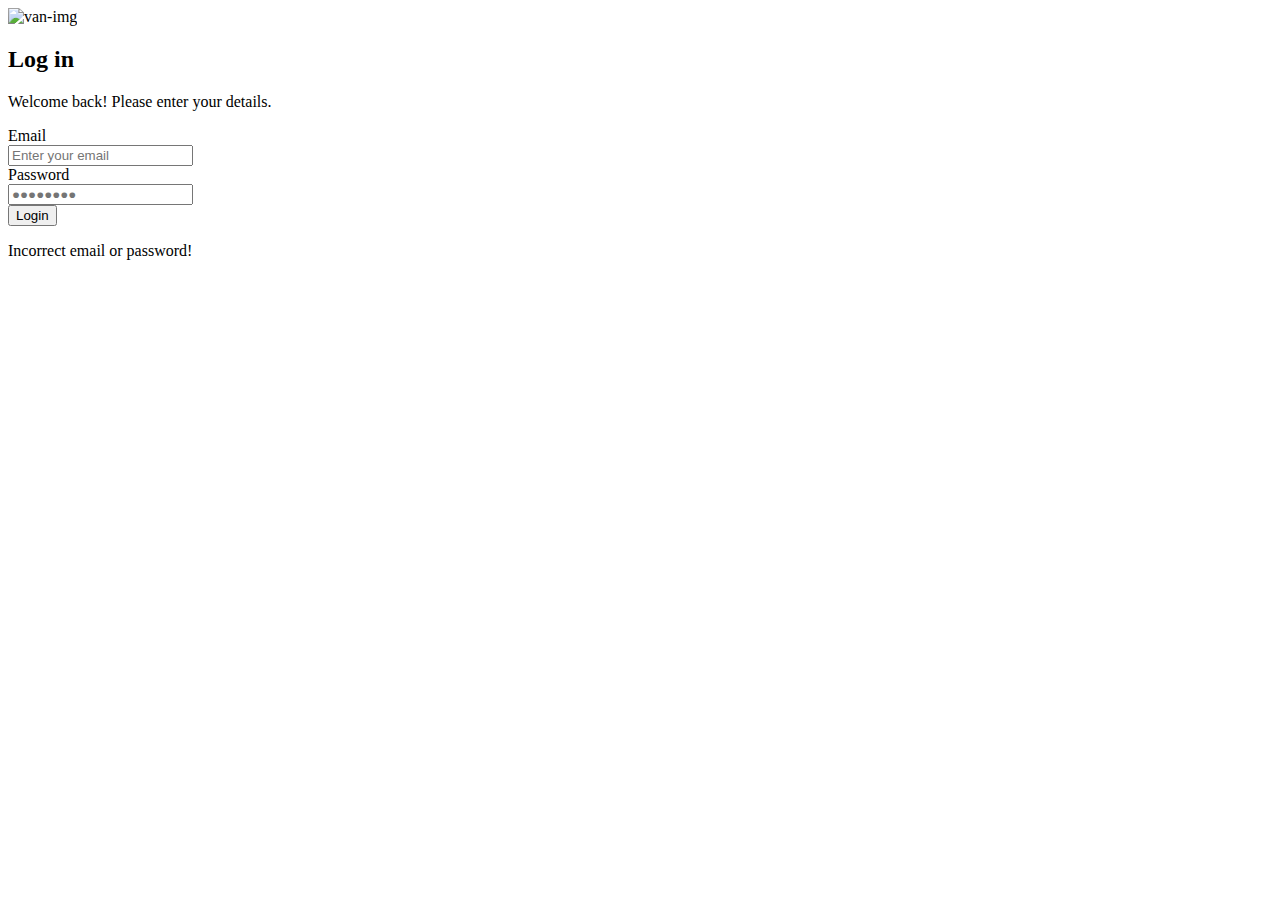
==== src/main/resources/templates/login/index.html @ b7fde3ed "fixed login css" ====
<!DOCTYPE html>
<!--[if lt IE 7]>      <html class="no-js lt-ie9 lt-ie8 lt-ie7" lang="en" xmlns:th="https://www.thymeleaf.org"> <![endif]-->
<!--[if IE 7]>         <html class="no-js lt-ie9 lt-ie8" lang="en" xmlns:th="https://www.thymeleaf.org"> <![endif]-->
<!--[if IE 8]>         <html class="no-js lt-ie9" lang="en" xmlns:th="https://www.thymeleaf.org"> <![endif]-->
<!--[if gt IE 8]>      <html class="no-js" lang="en" xmlns:th="https://www.thymeleaf.org"> <![endif]-->
<html  lang="en" xmlns:th="https://www.thymeleaf.org">
<head>
    <meta charset="utf-8">
    <meta http-equiv="X-UA-Compatible" content="IE=edge">
    <title>Nordic Motorhome | Login</title>
    <meta name="description" content="">
    <meta name="viewport" content="width=device-width, initial-scale=1">
    <link rel="icon" type="image/x-icon" href="/images/NM.ico">
    <link rel="stylesheet" href="/login.css">
</head>
<body>
<div class="wrapper">
    <div class="container">
        <img class="camper-img" src="/images/camper.png" alt="van-img">
        <div>
            <h2>Log in</h2>
            <p>Welcome back! Please enter your details.</p>
            <form method="post">
                <label for="email">Email</label><br>
                <input th:classappend="${emp} == null ? error-active " type="email" name="email" id="email" placeholder="Enter your email"><br>
                <label for="password">Password</label><br>
                <input th:classappend="${emp} == null ? error-active " type="password" name="password" id="password" placeholder="&#9679;&#9679;&#9679;&#9679;&#9679;&#9679;&#9679;&#9679;"><br>
                <input class="login-btn" type="submit" value="Login">
                <p th:if="${emp} == null"  class="error">Incorrect email or password!</p>
            </form>
        </div>
    </div>
</div>
</body>
</html>
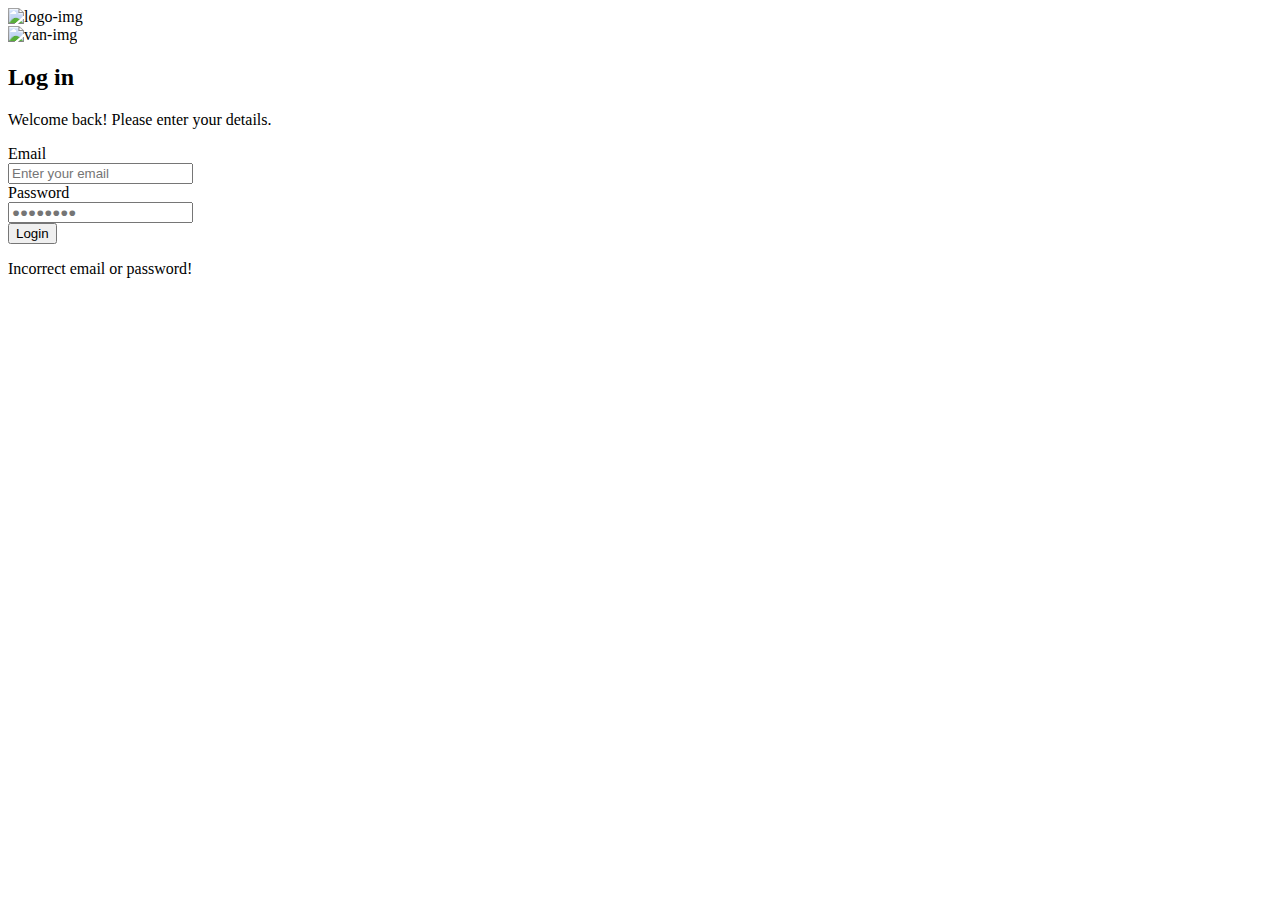
==== commit f3ed1977: "changed favicon, background color, width of error message and added top-logo" ====
--- a/src/main/resources/templates/login/index.html
+++ b/src/main/resources/templates/login/index.html
@@ -7,16 +7,19 @@
 <head>
     <meta charset="utf-8">
     <meta http-equiv="X-UA-Compatible" content="IE=edge">
-    <title>Nordic Motorhome | Login</title>
+    <title>Login</title>
     <meta name="description" content="">
     <meta name="viewport" content="width=device-width, initial-scale=1">
-    <link rel="icon" type="image/x-icon" href="/images/NM.ico">
-    <link rel="stylesheet" href="/login.css">
+    <link rel="icon" type="image/x-icon" href="/static/images/fav.ico">
+    <link rel="stylesheet" href="/static/css/login/login.css">
 </head>
 <body>
 <div class="wrapper">
+    <div class="top-logo">
+        <img class="logo-img" src="/static/images/Group%2058.png" alt="logo-img">
+    </div>
     <div class="container">
-        <img class="camper-img" src="/images/camper.png" alt="van-img">
+        <img class="camper-img" src="/static/images/camper.png" alt="van-img">
         <div>
             <h2>Log in</h2>
             <p>Welcome back! Please enter your details.</p>
@@ -26,8 +29,9 @@
                 <label for="password">Password</label><br>
                 <input th:classappend="${emp} == null ? error-active " type="password" name="password" id="password" placeholder="&#9679;&#9679;&#9679;&#9679;&#9679;&#9679;&#9679;&#9679;"><br>
                 <input class="login-btn" type="submit" value="Login">
-                <p th:if="${emp} == null"  class="error">Incorrect email or password!</p>
             </form>
+            <p th:if="${emp} == null"  class="error">Incorrect email or password!</p>
+
         </div>
     </div>
 </div>
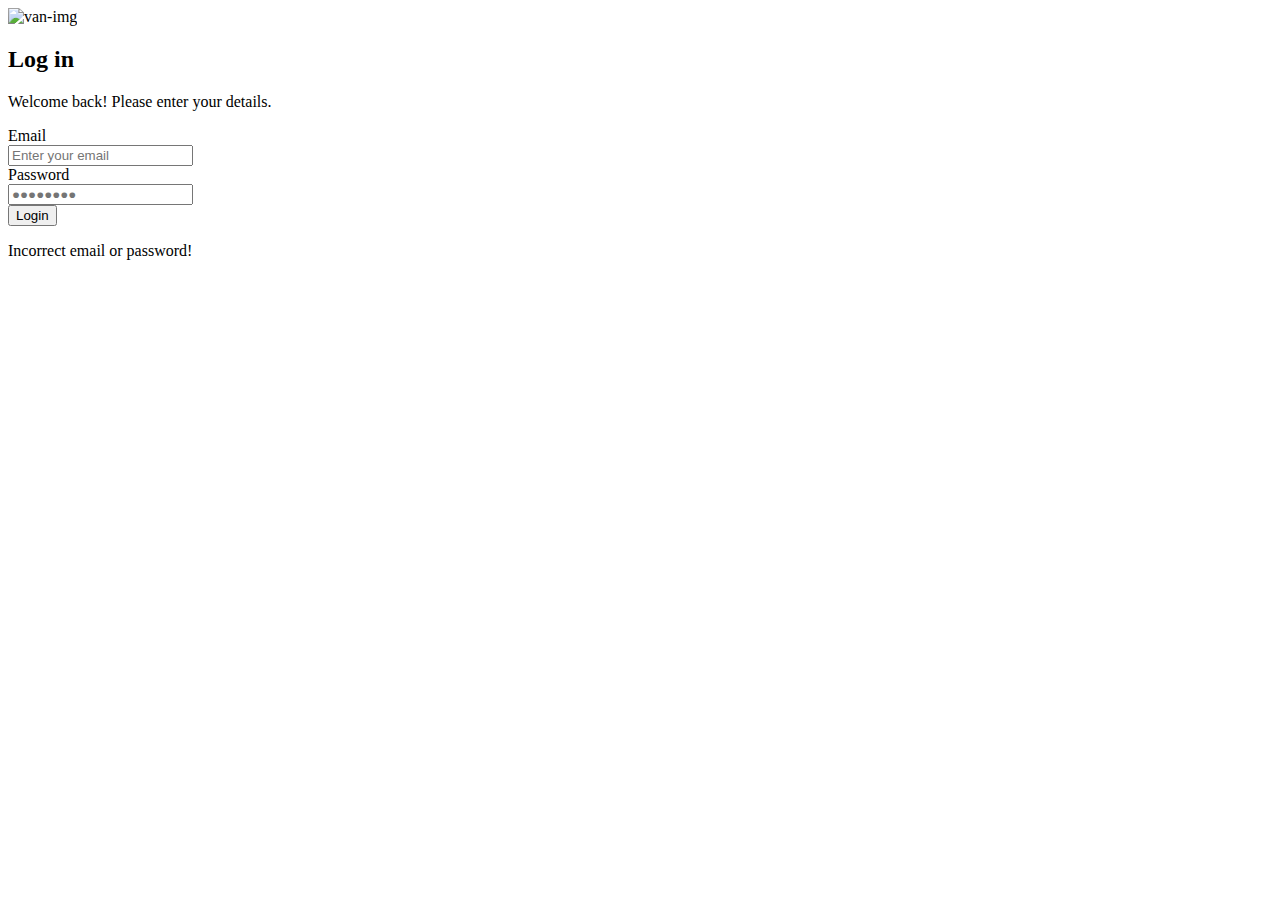
==== commit 9e0430bf: "added bookings view" ====
--- a/src/main/resources/templates/login/index.html
+++ b/src/main/resources/templates/login/index.html
@@ -10,16 +10,13 @@
     <title>Login</title>
     <meta name="description" content="">
     <meta name="viewport" content="width=device-width, initial-scale=1">
-    <link rel="icon" type="image/x-icon" href="/static/images/fav.ico">
-    <link rel="stylesheet" href="/static/css/login/login.css">
+    <link rel="icon" type="image/x-icon" href="/images/NM.ico">
+    <link rel="stylesheet" href="/css/login/login.css">
 </head>
 <body>
 <div class="wrapper">
-    <div class="top-logo">
-        <img class="logo-img" src="/static/images/Group%2058.png" alt="logo-img">
-    </div>
     <div class="container">
-        <img class="camper-img" src="/static/images/camper.png" alt="van-img">
+        <img class="camper-img" src="/images/camper.png" alt="van-img">
         <div>
             <h2>Log in</h2>
             <p>Welcome back! Please enter your details.</p>
@@ -29,9 +26,8 @@
                 <label for="password">Password</label><br>
                 <input th:classappend="${emp} == null ? error-active " type="password" name="password" id="password" placeholder="&#9679;&#9679;&#9679;&#9679;&#9679;&#9679;&#9679;&#9679;"><br>
                 <input class="login-btn" type="submit" value="Login">
+                <p th:if="${emp} == null"  class="error">Incorrect email or password!</p>
             </form>
-            <p th:if="${emp} == null"  class="error">Incorrect email or password!</p>
-
         </div>
     </div>
 </div>
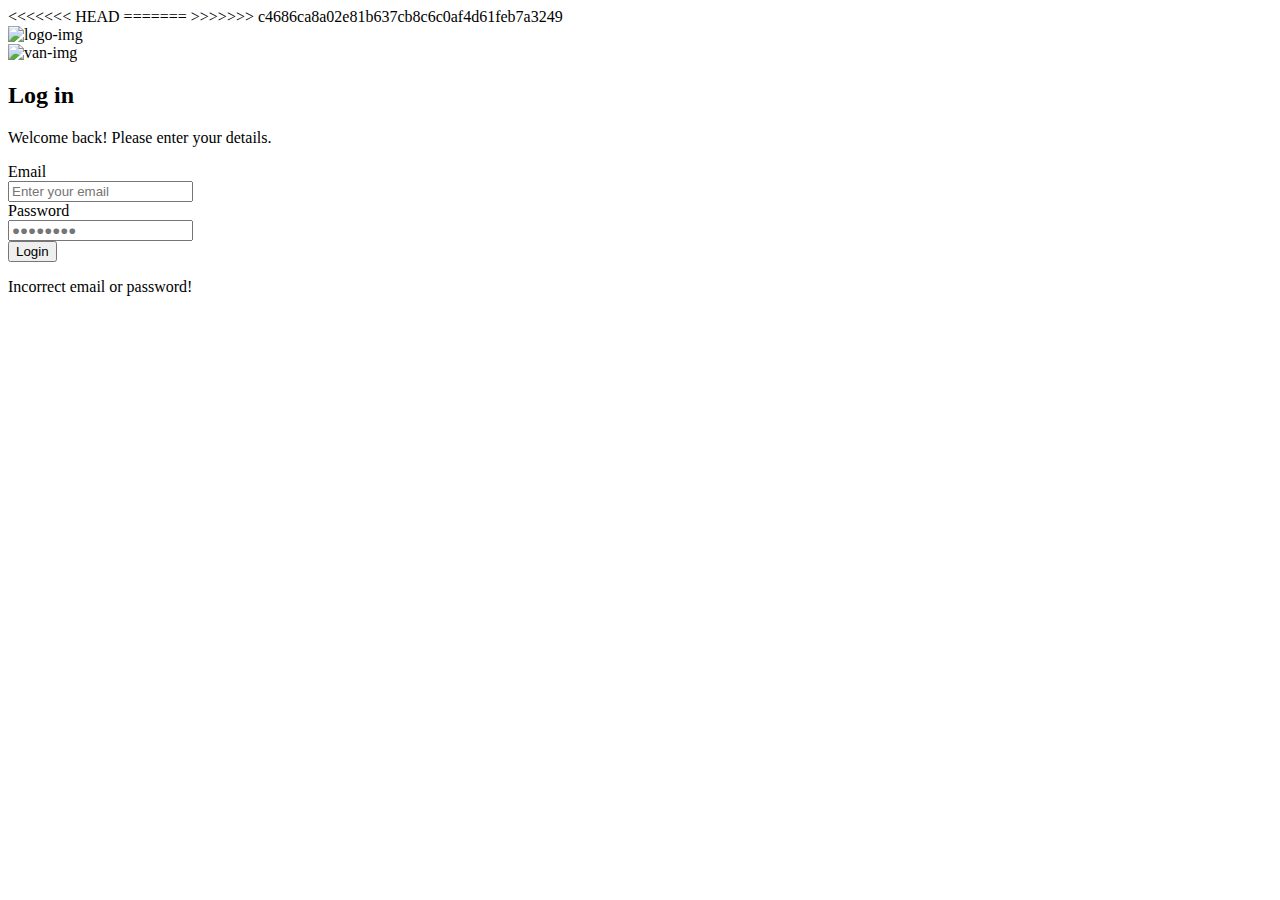
==== commit 17f77e00: "repaired the seasons" ====
--- a/src/main/resources/templates/login/index.html
+++ b/src/main/resources/templates/login/index.html
@@ -10,11 +10,19 @@
     <title>Login</title>
     <meta name="description" content="">
     <meta name="viewport" content="width=device-width, initial-scale=1">
+<<<<<<< HEAD
     <link rel="icon" type="image/x-icon" href="/images/NM.ico">
     <link rel="stylesheet" href="/css/login/login.css">
+=======
+    <link rel="icon" type="image/x-icon" href="/static/images/fav.ico">
+    <link rel="stylesheet" href="/static/css/login/login.css">
+>>>>>>> c4686ca8a02e81b637cb8c6c0af4d61feb7a3249
 </head>
 <body>
 <div class="wrapper">
+    <div class="top-logo">
+        <img class="logo-img" src="/static/images/Group%2058.png" alt="logo-img">
+    </div>
     <div class="container">
         <img class="camper-img" src="/images/camper.png" alt="van-img">
         <div>
@@ -26,8 +34,9 @@
                 <label for="password">Password</label><br>
                 <input th:classappend="${emp} == null ? error-active " type="password" name="password" id="password" placeholder="&#9679;&#9679;&#9679;&#9679;&#9679;&#9679;&#9679;&#9679;"><br>
                 <input class="login-btn" type="submit" value="Login">
-                <p th:if="${emp} == null"  class="error">Incorrect email or password!</p>
             </form>
+            <p th:if="${emp} == null"  class="error">Incorrect email or password!</p>
+
         </div>
     </div>
 </div>
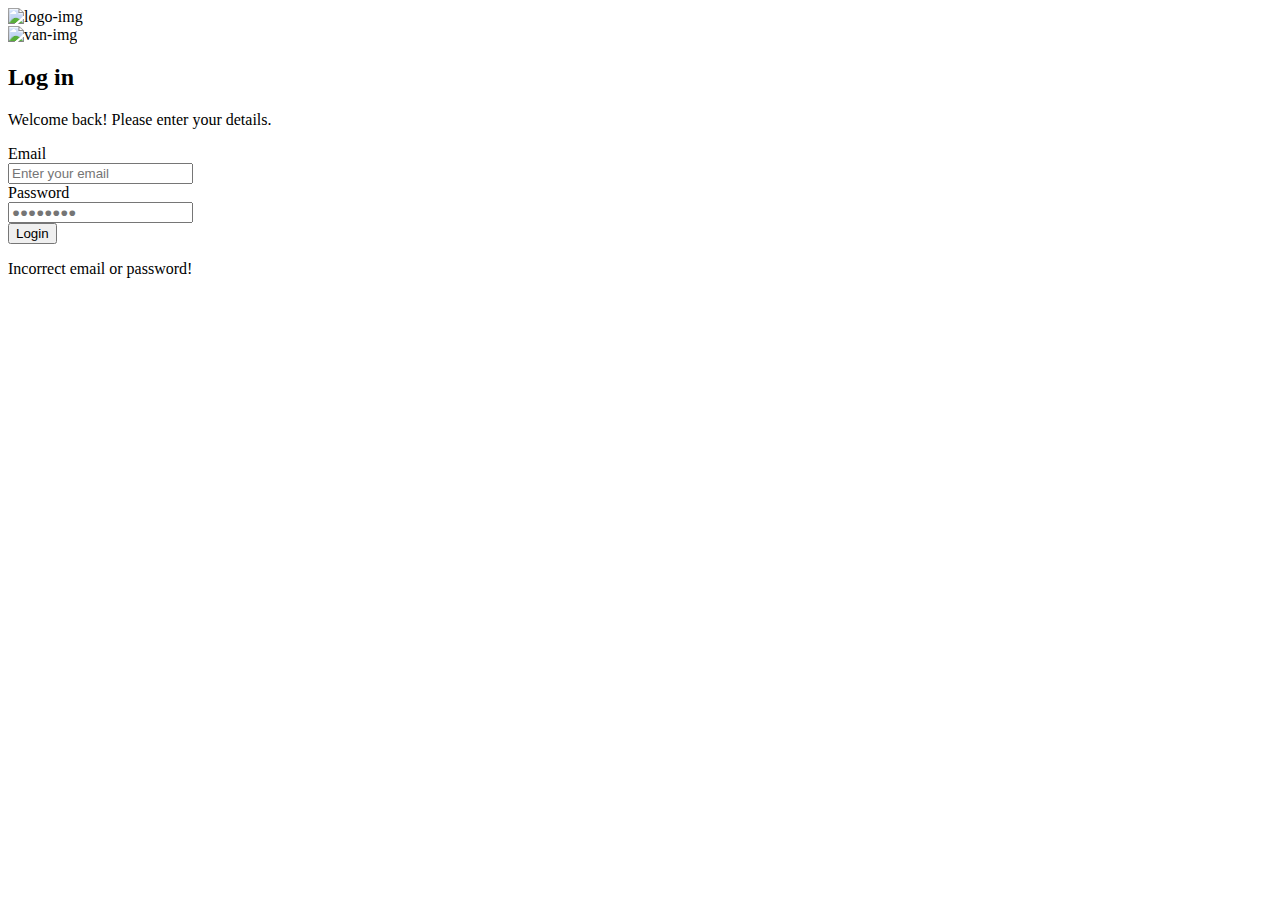
==== commit dc8d600b: "minor changes" ====
--- a/src/main/resources/templates/login/index.html
+++ b/src/main/resources/templates/login/index.html
@@ -10,18 +10,14 @@
     <title>Login</title>
     <meta name="description" content="">
     <meta name="viewport" content="width=device-width, initial-scale=1">
-<<<<<<< HEAD
-    <link rel="icon" type="image/x-icon" href="/images/NM.ico">
+    <link rel="icon" type="image/x-icon" href="/images/fav.ico">
     <link rel="stylesheet" href="/css/login/login.css">
-=======
-    <link rel="icon" type="image/x-icon" href="/static/images/fav.ico">
-    <link rel="stylesheet" href="/static/css/login/login.css">
->>>>>>> c4686ca8a02e81b637cb8c6c0af4d61feb7a3249
+
 </head>
 <body>
 <div class="wrapper">
     <div class="top-logo">
-        <img class="logo-img" src="/static/images/Group%2058.png" alt="logo-img">
+        <img class="logo-img" src="/images/Group%2058.png" alt="logo-img">
     </div>
     <div class="container">
         <img class="camper-img" src="/images/camper.png" alt="van-img">
